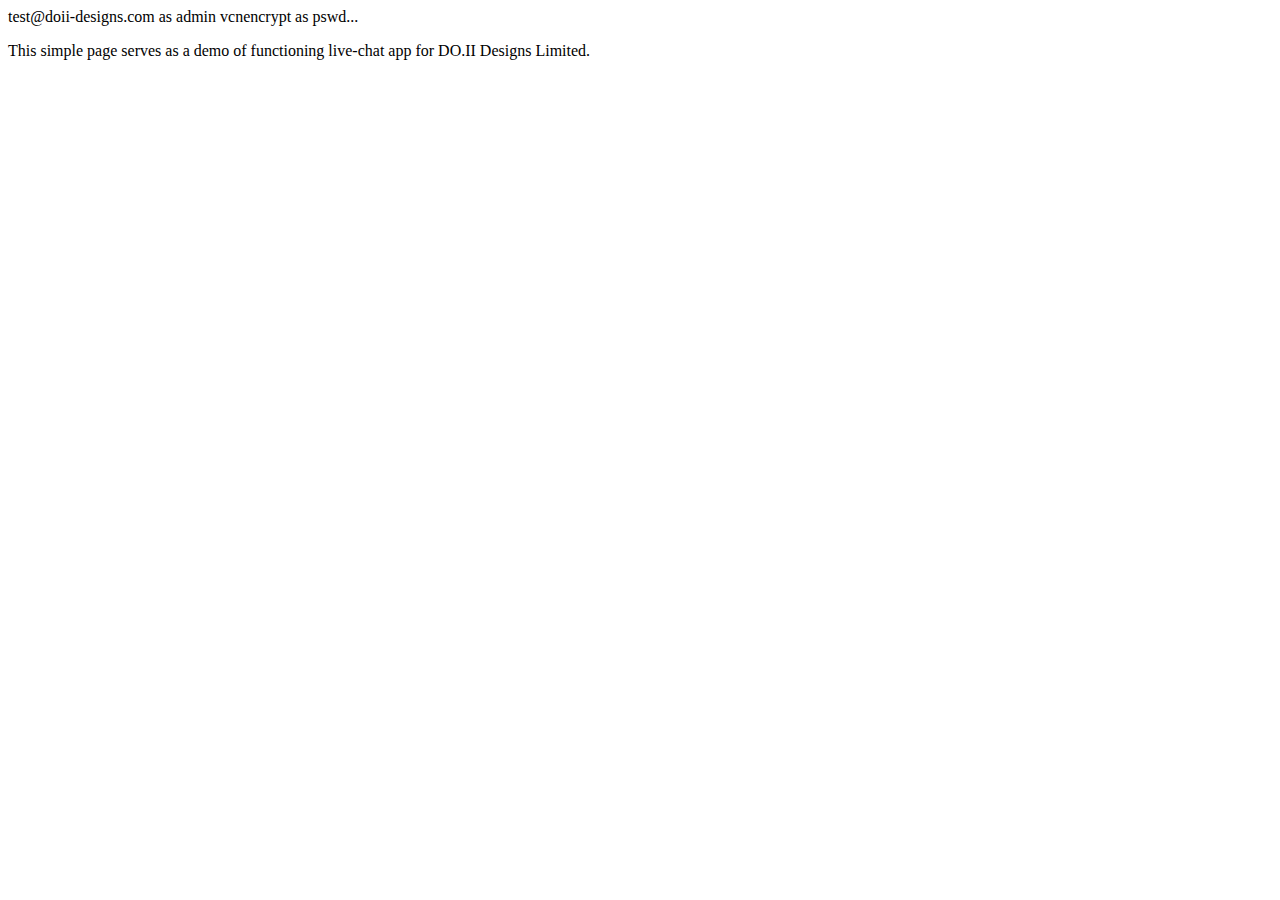
==== index.html @ 2d1be96b "Live chat commissioning." ====
<html>
  <head>
    <title>Live Chat app test</title>
    <!--Start of Tawk.to Script-->
    <script type="text/javascript">
    var Tawk_API=Tawk_API||{}, Tawk_LoadStart=new Date();
    (function(){
    var s1=document.createElement("script"),s0=document.getElementsByTagName("script")[0];
    s1.async=true;
    s1.src='https://embed.tawk.to/58da5a5bf7bbaa72709c2d62/default';
    s1.charset='UTF-8';
    s1.setAttribute('crossorigin','*');
    s0.parentNode.insertBefore(s1,s0);
    })();
    </script>
    <!--End of Tawk.to Script-->



    test@doii-designs.com as admin
    vcnencrypt as pswd...

  </head>
  <body>
      <p>
        This simple page serves as a demo of functioning live-chat app for DO.II Designs Limited. 
      </p>
  </body>
</html>
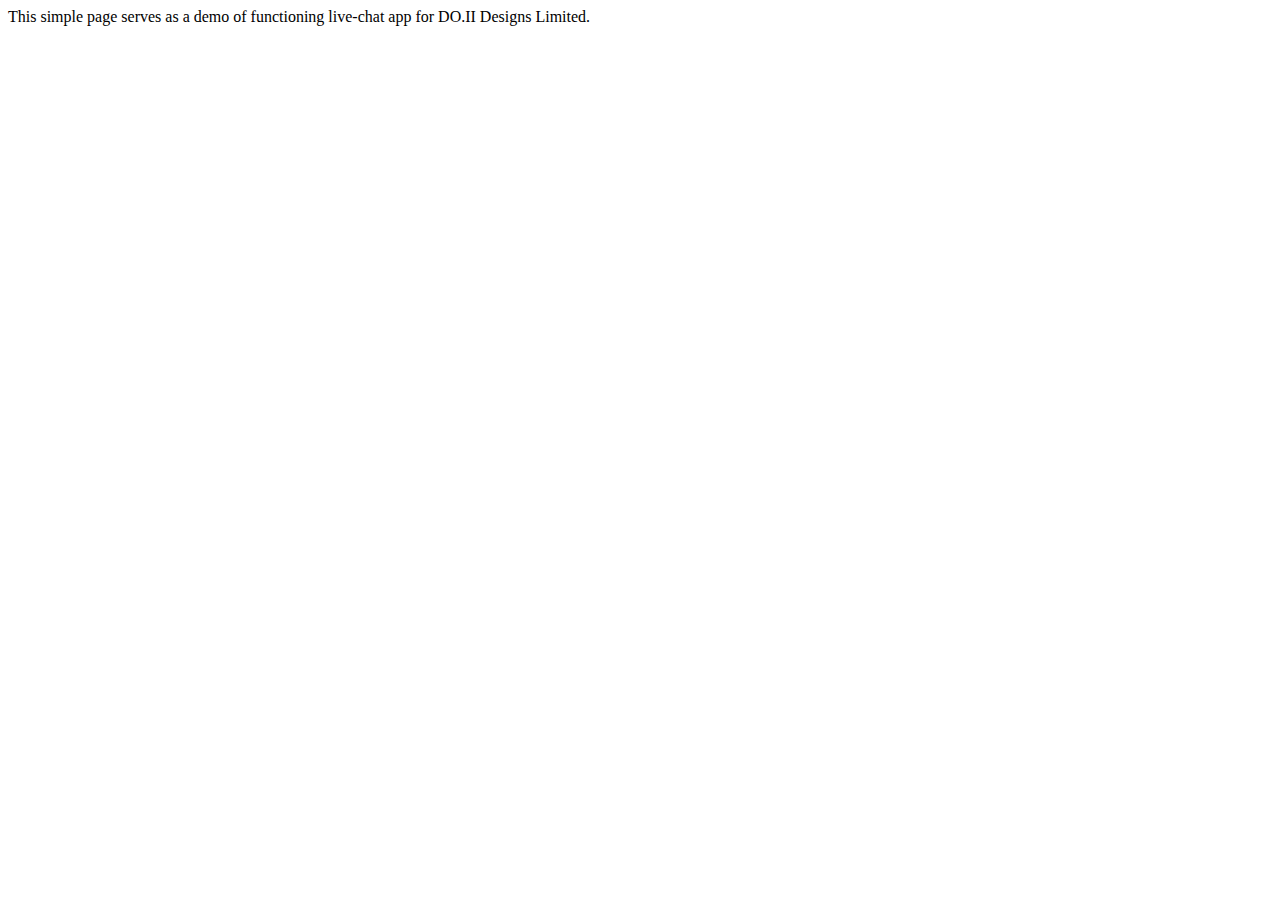
==== commit 2823ad95: "Removed unwanted comment..." ====
--- a/index.html
+++ b/index.html
@@ -14,16 +14,13 @@
     })();
     </script>
     <!--End of Tawk.to Script-->
-
-
-
-    test@doii-designs.com as admin
-    vcnencrypt as pswd...
-
   </head>
   <body>
+    <!--
+    test@doii-designs.com as admin
+    vcnencrypt as pswd... -->
       <p>
-        This simple page serves as a demo of functioning live-chat app for DO.II Designs Limited. 
+        This simple page serves as a demo of functioning live-chat app for DO.II Designs Limited.
       </p>
   </body>
 </html>
